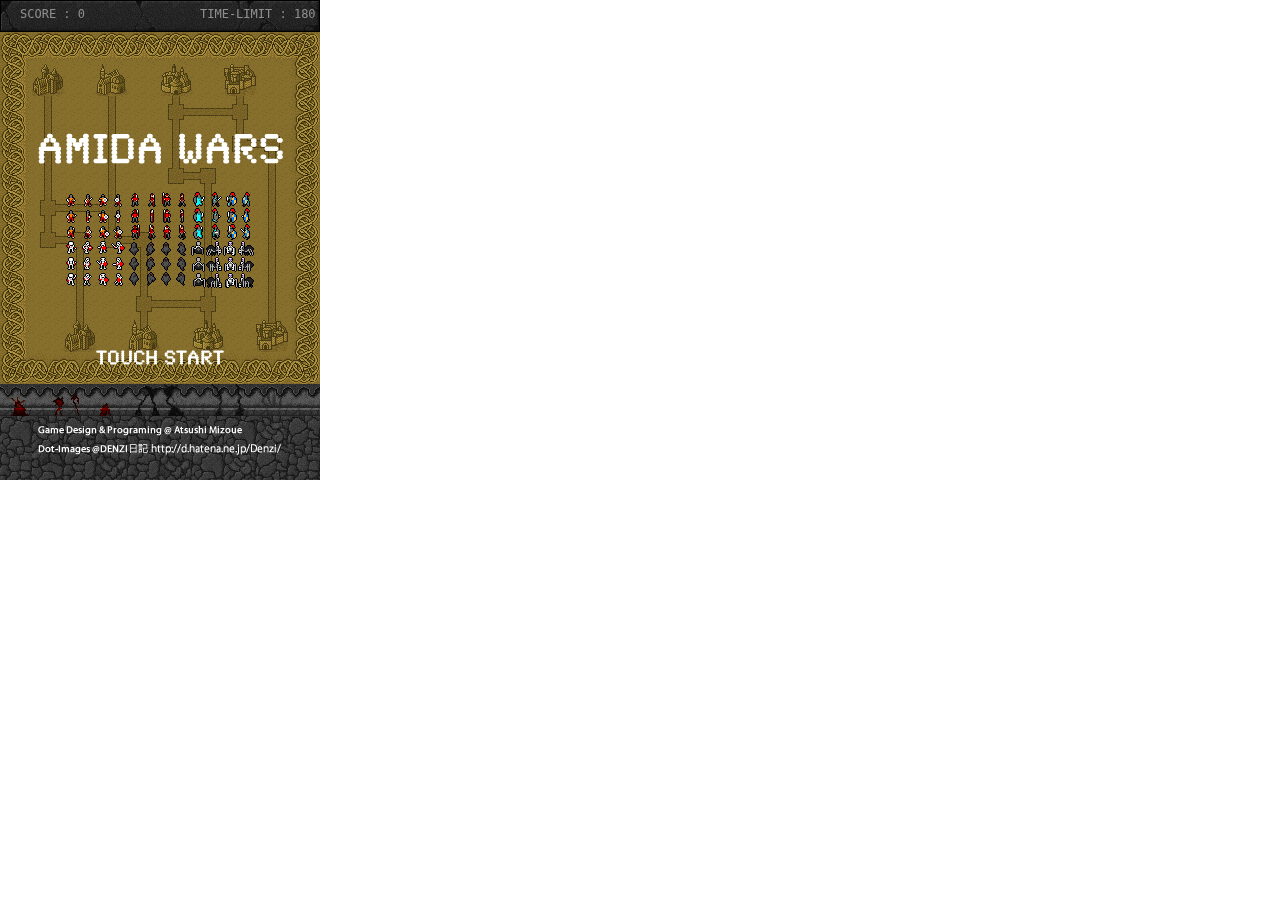
==== deploy/index.html @ c1178c05 "deploy" ====
<!DOCTYPE html><html><head><meta charset="utf-8"><meta name="viewport" content="width=device-width, user-scalable=no"><meta name="apple-mobile-web-app-capable" content="yes"><meta name="apple-mobile-web-app-status-bar-style" content="black-translucent"><title>AMIDA Wars(β)</title><style type="text/css">*{padding:0;margin:0}</style></head><body><div id="enchant-stage" style="width:320px;height:480px"></div><script src="a.js"></script></body></html>
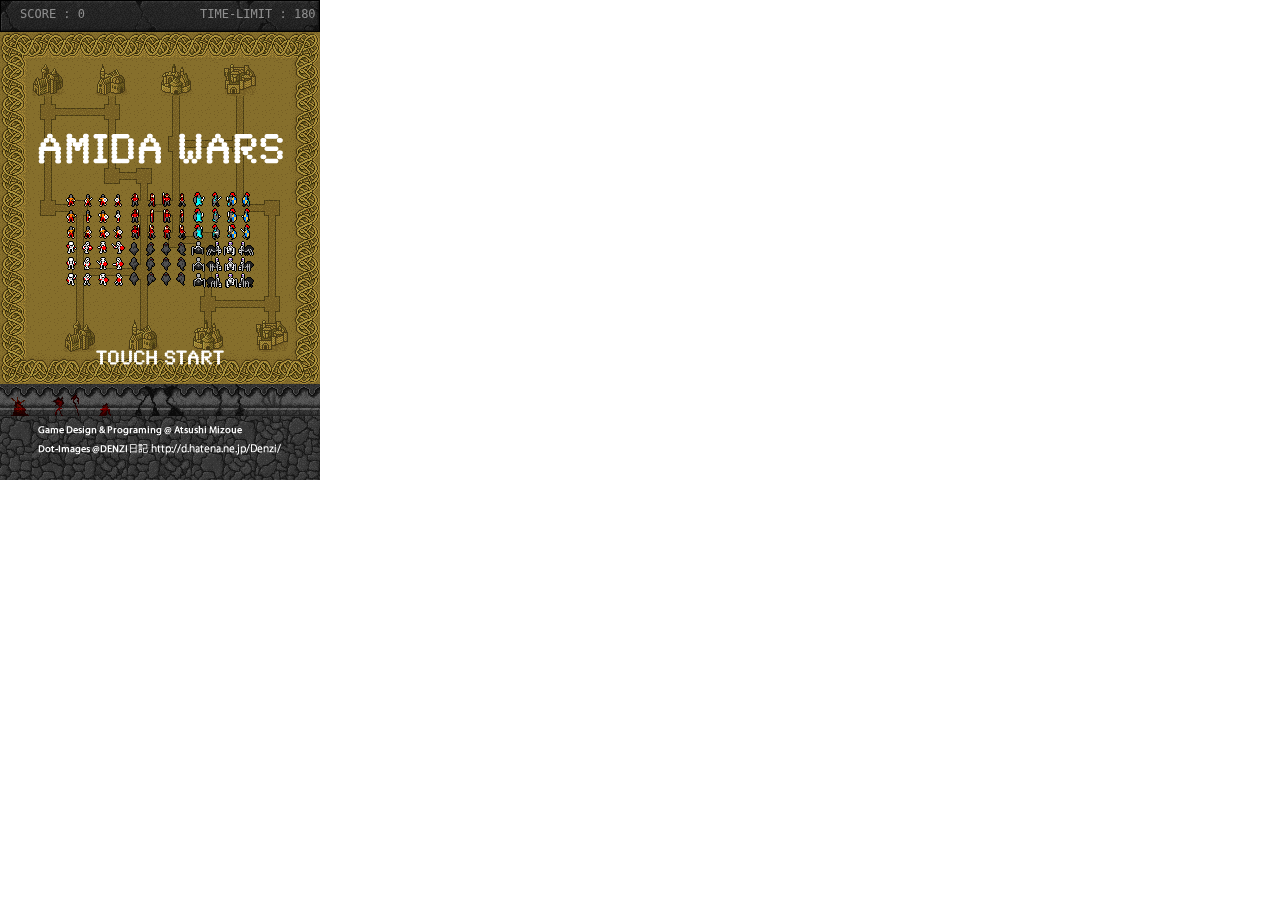
==== commit 36d8a779: "test add & effect bug update" ====
--- a/deploy/index.html
+++ b/deploy/index.html
@@ -1 +1 @@
-<!DOCTYPE html><html><head><meta charset="utf-8"><meta name="viewport" content="width=device-width, user-scalable=no"><meta name="apple-mobile-web-app-capable" content="yes"><meta name="apple-mobile-web-app-status-bar-style" content="black-translucent"><title>AMIDA Wars(β)</title><style type="text/css">*{padding:0;margin:0}</style></head><body><div id="enchant-stage" style="width:320px;height:480px"></div><script src="a.js"></script></body></html>
+<!DOCTYPE html><html><head><meta charset="utf-8"><meta name="viewport" content="width=device-width, user-scalable=no"><meta name="apple-mobile-web-app-capable" content="yes"><meta name="apple-mobile-web-app-status-bar-style" content="black-translucent"><title>AMIDA Wars(β)</title><link rel="stylesheet" href="c.css" /></head><body><div id="enchant-stage"></div><script src="a.js"></script></body></html>
--- a/deploy/c.css
+++ b/deploy/c.css
@@ -0,0 +1 @@
+*{margin:0;padding:0}#enchant-stage{width:320px;height:480px}